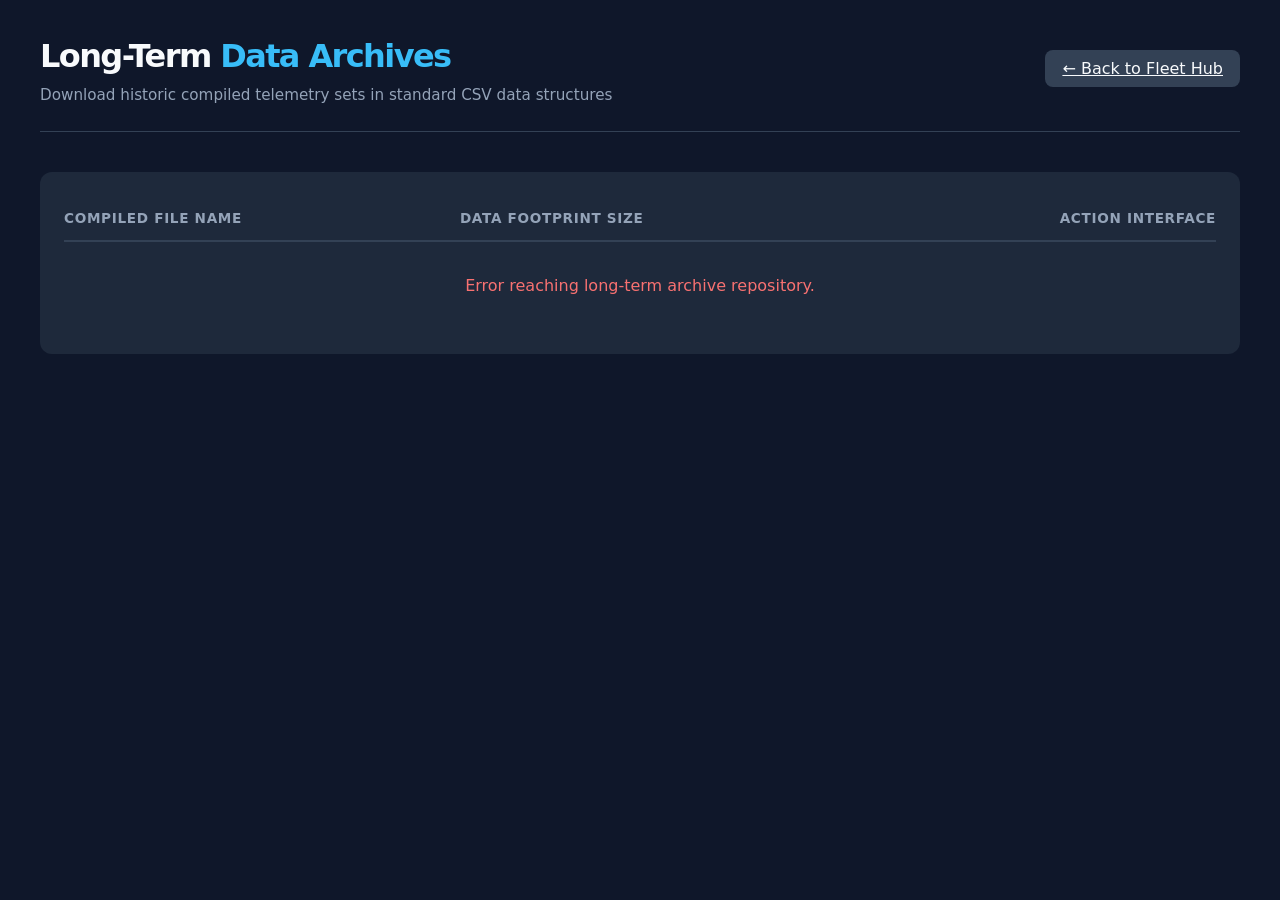
==== archive.html @ 11d955bf "First Draft of Second Website" ====
<!DOCTYPE html>
<html lang="en">
<head>
  <meta charset="UTF-8">
  <meta name="viewport" content="width=device-width, initial-scale=1.0">
  <title>Historical Data Repository Archives</title>
  <link rel="stylesheet" href="css/style.css">
</head>
<body>

  <div class="container">
    <header>
      <div>
        <h1>Long-Term <span>Data Archives</span></h1>
        <p class="subtitle">Download historic compiled telemetry sets in standard CSV data structures</p>
      </div>
      <div>
        <a href="/" class="btn">&larr; Back to Fleet Hub</a>
      </div>
    </header>

    <main class="chart-container" style="overflow-x: auto;">
      <table style="width: 100%; border-collapse: collapse; text-align: left;">
        <thead>
          <tr style="border-bottom: 2px solid var(--bg-input); color: var(--text-muted); font-size: 0.85rem; text-transform: uppercase; letter-spacing: 0.05em;">
            <th style="padding: 0.75rem 0;">Compiled File Name</th>
            <th style="padding: 0.75rem 0;">Data Footprint Size</th>
            <th style="padding: 0.75rem 0; text-align: right;">Action Interface</th>
          </tr>
        </thead>
        <tbody id="archive-table-body">
          <tr>
            <td colspan="3" style="text-align: center; color: var(--text-muted); padding: 3rem 0;">
              Interrogating cloud drive directory tree mappings...
            </td>
          </tr>
        </tbody>
      </table>
    </main>
  </div>

  <script src="js/app.js"></script>
  <script src="js/archive-fetch.js"></script>
</body>
</html>
---- css/style.css ----
/* ==========================================================================
   1. DESIGN SYSTEM & VARIABLISED TOKENS
   ========================================================================== */
:root {
  /* Color Palette (Clean Modern Dark Theme by Default) */
  --bg-main: #0f172a;       /* Deep slate blue */
  --bg-card: #1e293b;       /* Lighter slate for containment */
  --bg-input: #334155;      /* Slate for form fields */
  --text-main: #f8fafc;     /* Near white for high readability */
  --text-muted: #94a3b8;    /* Soft grey for timestamps/labels */
  
  /* Status Colors */
  --accent: #38bdf8;        /* Sky blue for primary icons/links */
  --success: #4ade80;       /* Vibrant green for online states */
  --warning: #facc15;       /* Amber for intervals/alerts */
  --danger: #f87171;        /* Coral red for disconnected states */

  /* Layout Tokens */
  --radius-lg: 12px;
  --radius-md: 8px;
  --transition: all 0.25s ease-in-out;
  --font-stack: system-ui, -apple-system, BlinkMacSystemFont, 'Segoe UI', Roboto, sans-serif;
}

/* ==========================================================================
   2. GLOBAL RESET & BASE STYLES
   ========================================================================== */
* {
  box-sizing: border-box;
  margin: 0;
  padding: 0;
}

body {
  background-color: var(--bg-main);
  color: var(--text-main);
  font-family: var(--font-stack);
  line-height: 1.5;
  padding: 2rem 1rem;
}

.container {
  max-width: 1200px;
  margin: 0 auto;
}

/* ==========================================================================
   3. TYPOGRAPHY & HEADER ARCHITECTURE
   ========================================================================== */
header {
  margin-bottom: 2.5rem;
  border-bottom: 1px solid var(--bg-input);
  padding-bottom: 1.5rem;
  display: flex;
  justify-content: space-between;
  align-items: center;
}

h1 {
  font-size: 2rem;
  font-weight: 700;
  letter-spacing: -0.05em;
}

h1 span {
  color: var(--accent);
}

.subtitle {
  color: var(--text-muted);
  font-size: 0.95rem;
  margin-top: 0.25rem;
}

/* ==========================================================================
   4. LAYOUT UTILITIES (The Grid Framework)
   ========================================================================== */
.grid-fleet {
  display: grid;
  grid-template-columns: repeat(auto-fill, minmax(300px, 1fr));
  gap: 1.5rem;
}

/* ==========================================================================
   5. UI COMPONENTS (Cards, Badges & Buttons)
   ========================================================================== */
/* Interactive Cards */
.card {
  background-color: var(--bg-card);
  border: 1px solid transparent;
  border-radius: var(--radius-lg);
  padding: 1.5rem;
  transition: var(--transition);
  text-decoration: none;
  color: inherit;
  display: flex;
  flex-direction: column;
}

/* Hover effects only apply if the card acts as a clickable navigation link */
a.card:hover {
  border-color: var(--accent);
  transform: translateY(-2px);
  box-shadow: 0 10px 20px rgba(0, 0, 0, 0.3);
}

/* Status Pill Badges */
.badge {
  display: inline-flex;
  align-items: center;
  gap: 0.5rem;
  font-size: 0.8rem;
  font-weight: 600;
  padding: 0.25rem 0.75rem;
  border-radius: 50px;
  text-transform: uppercase;
  width: fit-content;
}

.badge-online { background-color: rgba(74, 222, 128, 0.15); color: var(--success); }
.badge-offline { background-color: rgba(248, 113, 113, 0.15); color: var(--danger); }

/* Standard Metric Readouts */
.metric-group {
  display: flex;
  justify-content: space-between;
  margin-top: 1.5rem;
}

.metric-value {
  font-size: 2.25rem;
  font-weight: 700;
  letter-spacing: -0.02em;
}

.metric-label {
  font-size: 0.85rem;
  color: var(--text-muted);
  text-transform: uppercase;
}

/* Interactive Dashboard Controls */
.control-panel {
  background-color: var(--bg-card);
  border-radius: var(--radius-lg);
  padding: 1.25rem;
  margin-bottom: 2rem;
  display: flex;
  flex-wrap: wrap;
  gap: 1rem;
  align-items: center;
}

.btn {
  background-color: var(--bg-input);
  color: var(--text-main);
  border: 1px solid transparent;
  padding: 0.5rem 1rem;
  border-radius: var(--radius-md);
  cursor: pointer;
  font-weight: 500;
  transition: var(--transition);
}

.btn:hover { background-color: var(--accent); color: var(--bg-main); }
.btn-active { background-color: var(--accent); color: var(--bg-main); }

/* Chart Containers */
.chart-container {
  background-color: var(--bg-card);
  border-radius: var(--radius-lg);
  padding: 1.5rem;
  margin-bottom: 1.5rem;
}

.hidden {
  display: none !important;
}

/* ==========================================================================
   6. RESPONSIVE DESIGN ADJUSTMENTS
   ========================================================================== */
@media (max-width: 640px) {
  header {
    flex-direction: column;
    align-items: flex-start;
    gap: 1rem;
  }
  .control-panel {
    flex-direction: column;
    align-items: stretch;
  }
}

/* ==========================================================================
   7. FIXES & ELEMENT OVERRIDES
   ========================================================================== */
/* Strip the button hover color-flip entirely from native select dropdowns */
select.btn:hover {
  background-color: var(--bg-input) !important;
  color: var(--text-main) !important;
  border-color: var(--accent);
}
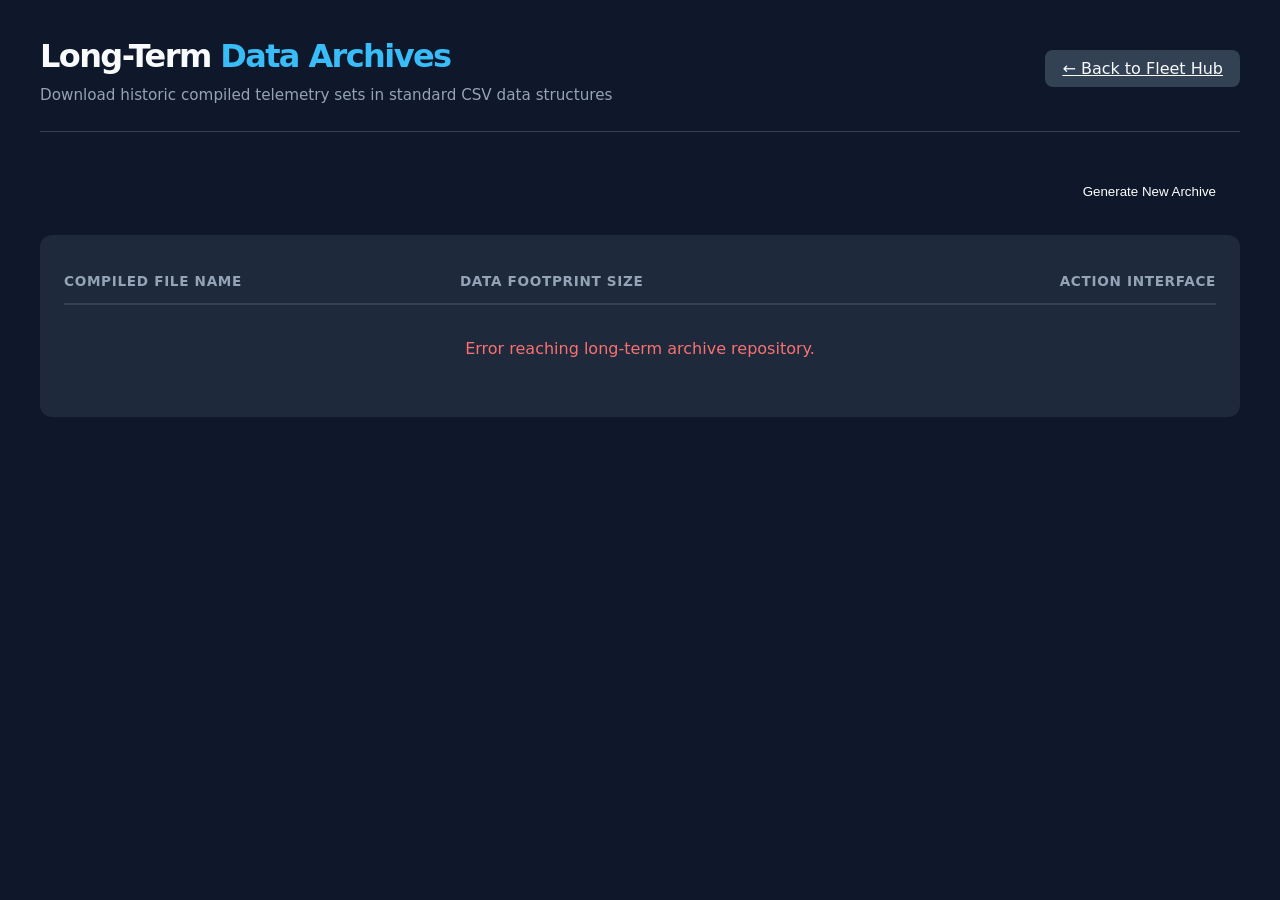
==== commit 0b8819a9: "Archive Update" ====
--- a/archive.html
+++ b/archive.html
@@ -18,6 +18,13 @@
         <a href="/" class="btn">&larr; Back to Fleet Hub</a>
       </div>
     </header>
+
+<div style="margin-bottom: 1.5rem; display: flex; justify-content: flex-end;">
+  <button id="generate-archive-btn" class="btn" style="background: var(--primary); color: white; border: none; padding: 0.75rem 1.5rem; cursor: pointer;">
+    Generate New Archive
+  </button>
+</div>
+
 
     <main class="chart-container" style="overflow-x: auto;">
       <table style="width: 100%; border-collapse: collapse; text-align: left;">
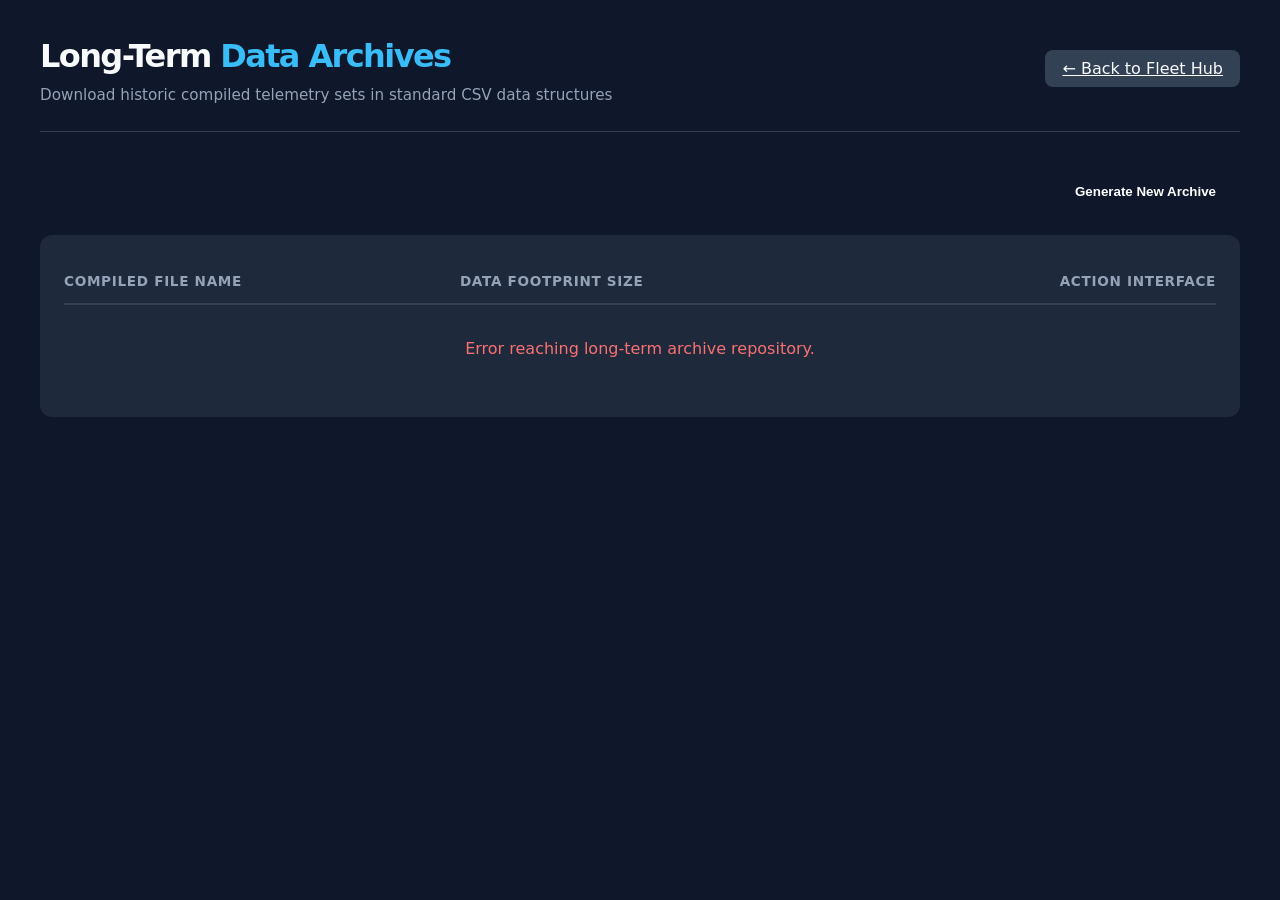
==== commit 370be119: "Button Fix" ====
--- a/archive.html
+++ b/archive.html
@@ -18,13 +18,17 @@
         <a href="/" class="btn">&larr; Back to Fleet Hub</a>
       </div>
     </header>
-
+    
 <div style="margin-bottom: 1.5rem; display: flex; justify-content: flex-end;">
-  <button id="generate-archive-btn" class="btn" style="background: var(--primary); color: white; border: none; padding: 0.75rem 1.5rem; cursor: pointer;">
+  <button 
+    id="generateBtn" 
+    class="btn" 
+    style="background: var(--primary); color: white; border: none; padding: 0.75rem 1.5rem; border-radius: 0.375rem; font-weight: 600; cursor: pointer; transition: opacity 0.15s ease;"
+    onmouseover="this.style.opacity='0.85'" 
+    onmouseout="this.style.opacity='1.0'">
     Generate New Archive
   </button>
 </div>
-
 
     <main class="chart-container" style="overflow-x: auto;">
       <table style="width: 100%; border-collapse: collapse; text-align: left;">
--- a/css/style.css
+++ b/css/style.css
@@ -200,4 +200,26 @@
   background-color: var(--bg-input) !important;
   color: var(--text-main) !important;
   border-color: var(--accent);
+}
+
+
+.btn-archive-action {
+  background-color: #1e293b;
+  color: #ffffff;
+  font-weight: 600;
+  font-size: 0.875rem;
+  padding: 0.625rem 1.25rem;
+  border: 1px solid rgba(255, 255, 255, 0.1);
+  border-radius: 0.375rem;
+  cursor: pointer;
+  transition: background-color 0.15s ease, opacity 0.15s ease;
+}
+
+.btn-archive-action:hover {
+  background-color: #334155;
+}
+
+.btn-archive-action:disabled {
+  opacity: 0.6;
+  cursor: wait;
 }
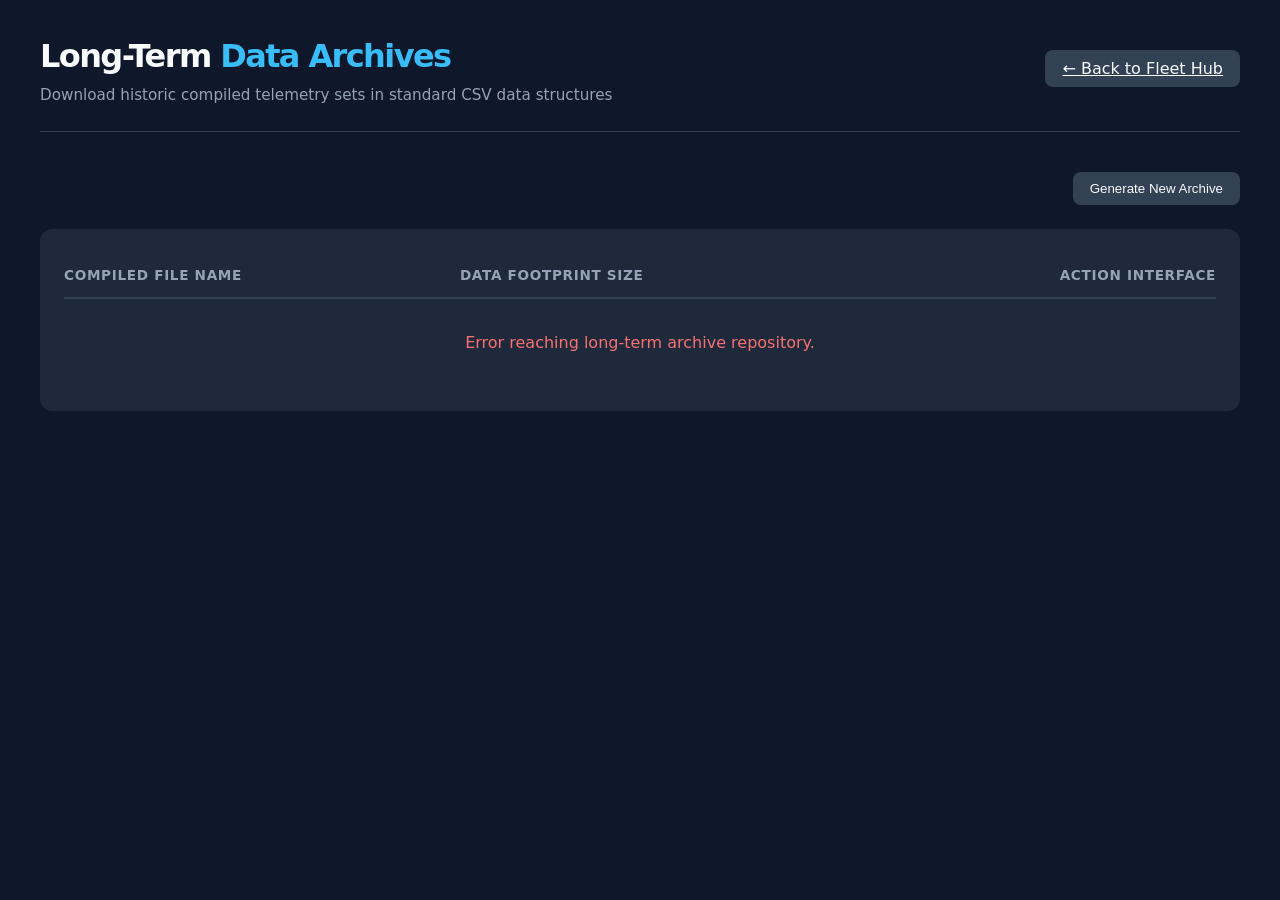
==== commit 07900e0d: "Button Fix 2" ====
--- a/archive.html
+++ b/archive.html
@@ -18,14 +18,9 @@
         <a href="/" class="btn">&larr; Back to Fleet Hub</a>
       </div>
     </header>
-    
+
 <div style="margin-bottom: 1.5rem; display: flex; justify-content: flex-end;">
-  <button 
-    id="generateBtn" 
-    class="btn" 
-    style="background: var(--primary); color: white; border: none; padding: 0.75rem 1.5rem; border-radius: 0.375rem; font-weight: 600; cursor: pointer; transition: opacity 0.15s ease;"
-    onmouseover="this.style.opacity='0.85'" 
-    onmouseout="this.style.opacity='1.0'">
+  <button id="generateBtn" class="btn btn-primary-action">
     Generate New Archive
   </button>
 </div>
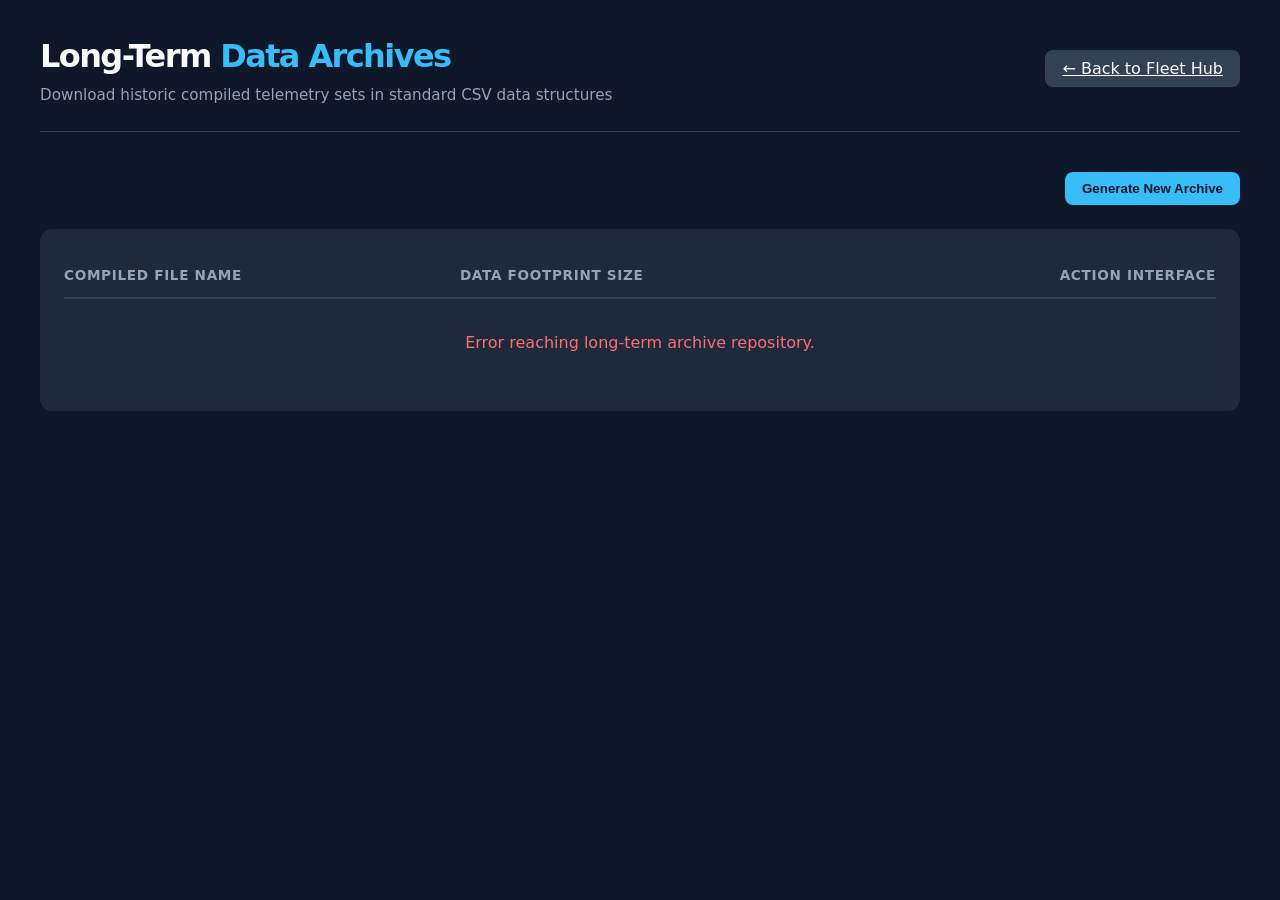
==== commit 7f6b0014: "archive.html fix" ====
--- a/archive.html
+++ b/archive.html
@@ -20,7 +20,7 @@
     </header>
 
 <div style="margin-bottom: 1.5rem; display: flex; justify-content: flex-end;">
-  <button id="generateBtn" class="btn btn-primary-action">
+  <button id="generate-archive-btn" class="btn btn-primary-action">
     Generate New Archive
   </button>
 </div>
--- a/css/style.css
+++ b/css/style.css
@@ -222,4 +222,17 @@
 .btn-archive-action:disabled {
   opacity: 0.6;
   cursor: wait;
+}
+
+/* Custom High-Action Primary CTA Modifier */
+.btn-primary-action {
+  background-color: var(--accent) !important; /* Uses your sky blue token */
+  color: var(--bg-main) !important;           /* Deep slate text for clear readability */
+  font-weight: 600;
+  border-radius: var(--radius-md);
+}
+
+.btn-primary-action:hover {
+  opacity: 0.85;
+  background-color: var(--accent) !important; /* Lock the base tint accent shape */
 }
